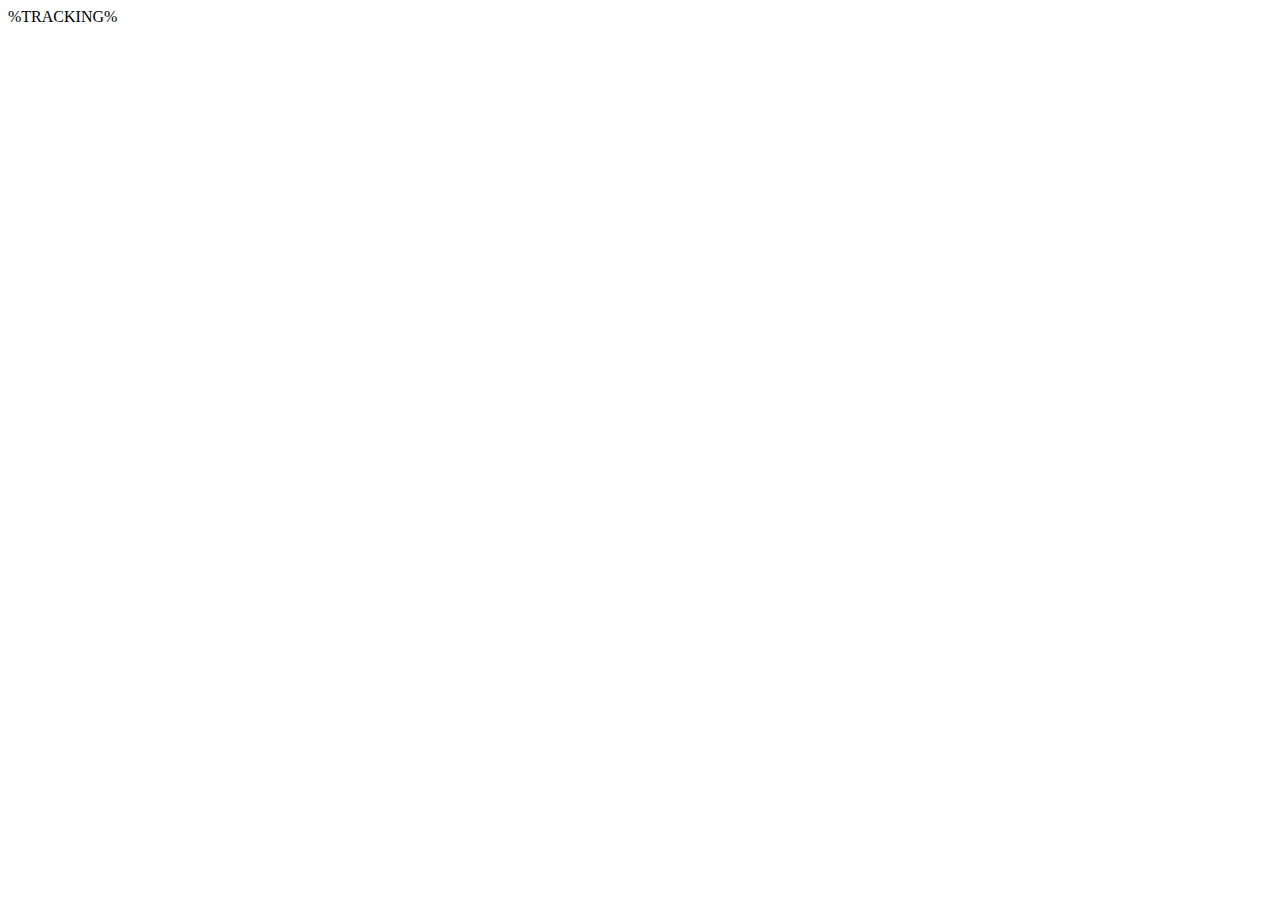
==== public/roll.html @ 6df7e0c2 "Replaces tracking code." ====
<!DOCTYPE html>
<html>
<head>
  <meta http-equiv="content-type" content="text/html; charset=UTF-8" />
  <meta name="viewport" content = "user-scalable=no, width=device-width, initial-scale=1.0; maximum-scale=1.0;" />
  <meta name="apple-mobile-web-app-capable" content="yes" />
  <meta name="apple-mobile-web-app-status-bar-style" content="black-translucent" />
  <title>FloraJS | Simulate natural systems with JavaScript</title>
  <link rel="stylesheet" href="css/mantle.css" type="text/css" charset="utf-8">
  <link rel="stylesheet" href="css/flora.css" type="text/css" charset="utf-8">
  <script src="scripts/mantle.js" type="text/javascript" charset="utf-8"></script>
  <script src="scripts/flora.js" type="text/javascript" charset="utf-8"></script>
  %TRACKING%
</head>
<body>
  <script src="scripts/roll.js" type="text/javascript" charset="utf-8"></script>
</body>
</html>
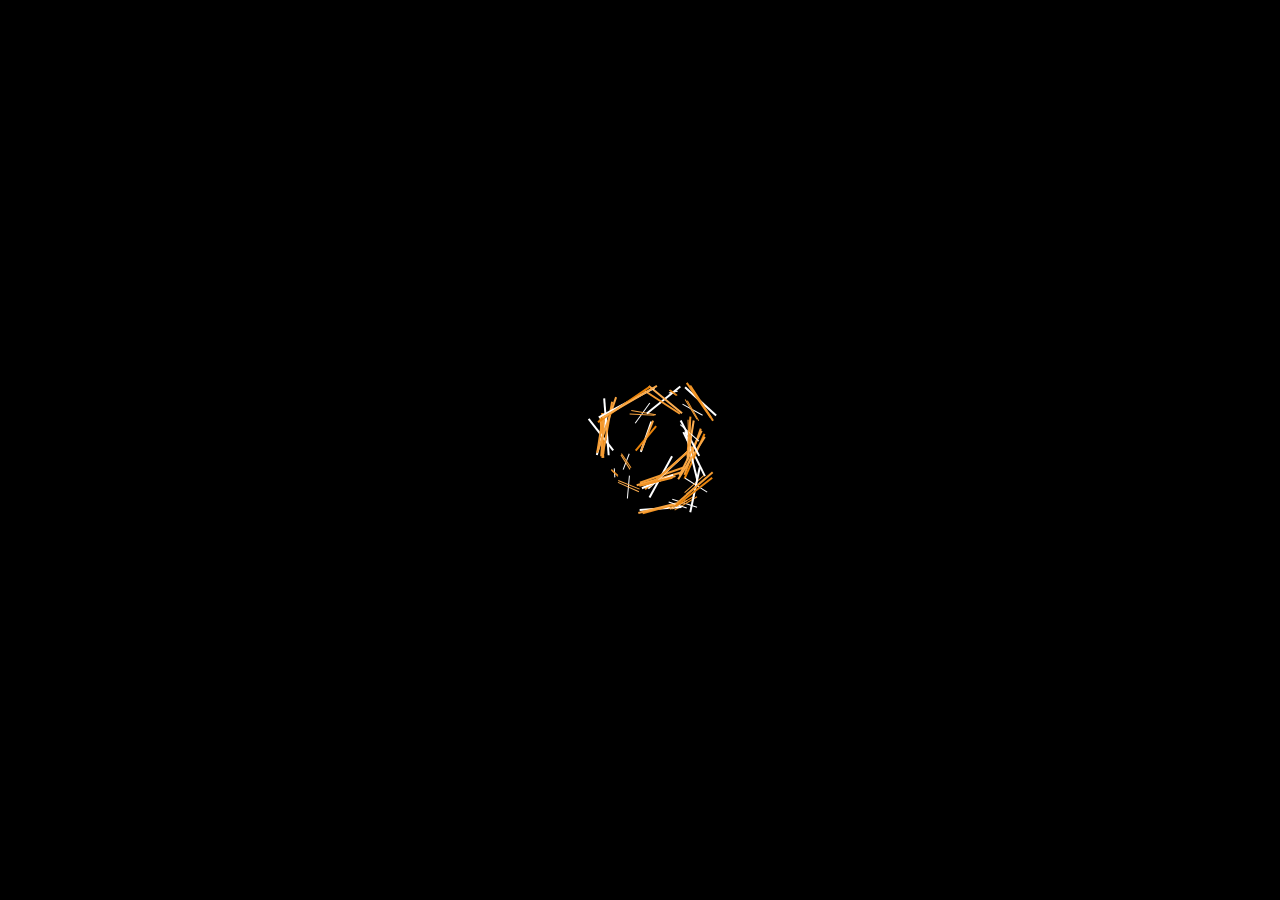
==== commit c60b2a2e: "Replaces Mantle engine w Burner." ====
--- a/public/roll.html
+++ b/public/roll.html
@@ -6,9 +6,9 @@
   <meta name="apple-mobile-web-app-capable" content="yes" />
   <meta name="apple-mobile-web-app-status-bar-style" content="black-translucent" />
   <title>FloraJS | Simulate natural systems with JavaScript</title>
-  <link rel="stylesheet" href="css/mantle.css" type="text/css" charset="utf-8">
+  <link rel="stylesheet" href="css/burner.css" type="text/css" charset="utf-8">
   <link rel="stylesheet" href="css/flora.css" type="text/css" charset="utf-8">
-  <script src="scripts/mantle.js" type="text/javascript" charset="utf-8"></script>
+  <script src="scripts/burner.js" type="text/javascript" charset="utf-8"></script>
   <script src="scripts/flora.js" type="text/javascript" charset="utf-8"></script>
   %TRACKING%
 </head>
--- a/public/css/burner.css
+++ b/public/css/burner.css
@@ -0,0 +1,69 @@
+/*
+Burner
+Copyright (c) 2013 Vince Allen
+vince@vinceallen.com
+http://www.vinceallen.com
+
+Permission is hereby granted, free of charge, to any person obtaining a copy
+of this software and associated documentation files (the "Software"), to deal
+in the Software without restriction, including without limitation the rights
+to use, copy, modify, merge, publish, distribute, sublicense, and/or sell
+copies of the Software, and to permit persons to whom the Software is
+furnished to do so, subject to the following conditions:
+
+The above copyright notice and this permission notice shall be included in
+all copies or substantial portions of the Software.
+
+THE SOFTWARE IS PROVIDED "AS IS", WITHOUT WARRANTY OF ANY KIND, EXPRESS OR
+IMPLIED, INCLUDING BUT NOT LIMITED TO THE WARRANTIES OF MERCHANTABILITY,
+FITNESS FOR A PARTICULAR PURPOSE AND NONINFRINGEMENT. IN NO EVENT SHALL THE
+AUTHORS OR COPYRIGHT HOLDERS BE LIABLE FOR ANY CLAIM, DAMAGES OR OTHER
+LIABILITY, WHETHER IN AN ACTION OF CONTRACT, TORT OR OTHERWISE, ARISING FROM,
+OUT OF OR IN CONNECTION WITH THE SOFTWARE OR THE USE OR OTHER DEALINGS IN
+THE SOFTWARE.
+*/
+/* Version: 1.0.0 */
+/* Build time: April 28, 2013 11:03:59 */.element {
+  position: absolute;
+  top: 0; left: 0;
+  -webkit-box-sizing: border-box;
+  -moz-box-sizing: border-box;
+  -o-box-sizing: border-box;
+  -ms-box-sizing: border-box;
+  box-sizing: border-box;
+}
+
+.world {
+  background: rgb(255, 255, 255);
+  position: absolute;
+  top: 0; left: 0;
+  margin: 0;
+  z-index: 0;
+  height: 100%;
+  width: 100%;
+  overflow: hidden;
+}
+
+/* STATS */
+.statsDisplay {
+  position: fixed;
+  display: inline-block;
+  background-color: rgb(0, 0, 0);
+  background-color: rgba(0, 0, 0, 0.75);
+  border-bottom: 1px solid rgb(50, 50, 50);
+  border-right: 1px solid rgb(50, 50, 50);
+  color: rgb(255, 255, 255);
+  padding: 0.75em;
+  font-family: Helvetica;
+  font-size: 0.85em;
+}
+
+.statsDisplayLabel {
+  display: inline-block;
+  color: rgb(150, 150, 150);
+  margin-left: 0.75em;
+}
+
+.statsDisplayLabel:first-child {
+  margin-left: 0;
+}
--- a/public/css/flora.css
+++ b/public/css/flora.css
@@ -0,0 +1,117 @@
+/*
+FloraJS
+Copyright (c) 2013 Vince Allen
+vince@vinceallen.com
+http://www.vinceallen.com
+
+Permission is hereby granted, free of charge, to any person obtaining a copy
+of this software and associated documentation files (the "Software"), to deal
+in the Software without restriction, including without limitation the rights
+to use, copy, modify, merge, publish, distribute, sublicense, and/or sell
+copies of the Software, and to permit persons to whom the Software is
+furnished to do so, subject to the following conditions:
+
+The above copyright notice and this permission notice shall be included in
+all copies or substantial portions of the Software.
+
+THE SOFTWARE IS PROVIDED "AS IS", WITHOUT WARRANTY OF ANY KIND, EXPRESS OR
+IMPLIED, INCLUDING BUT NOT LIMITED TO THE WARRANTIES OF MERCHANTABILITY,
+FITNESS FOR A PARTICULAR PURPOSE AND NONINFRINGEMENT. IN NO EVENT SHALL THE
+AUTHORS OR COPYRIGHT HOLDERS BE LIABLE FOR ANY CLAIM, DAMAGES OR OTHER
+LIABILITY, WHETHER IN AN ACTION OF CONTRACT, TORT OR OTHERWISE, ARISING FROM,
+OUT OF OR IN CONNECTION WITH THE SOFTWARE OR THE USE OR OTHER DEALINGS IN
+THE SOFTWARE.
+*/
+/* Version: 1.0.0 */
+/* Build time: April 28, 2013 12:50:06 */
+body {
+  margin: 0;
+  padding: 0;
+  overflow: hidden;
+  width: 100%; height: 100%;
+  background-color: rgb(0, 0, 0);
+}
+
+.hasSensor {
+  border-radius: 100%;
+}
+
+.liquid {
+  box-shadow: 0 0 0 1em rgb(224, 228, 204);
+}
+
+.attractor {
+  box-shadow: 0 0 0 1em rgb(64, 129, 0);
+}
+
+.repeller {
+  box-shadow: 0 0 0 1em rgb(243, 134, 48);
+}
+
+.nose {
+  position: absolute;
+  left: 80%;
+  top: 40%;
+  width: 20%; height: 20%;
+  background: rgb(255, 255, 255);
+}
+
+/* STIMULI - start */
+.cold {
+  box-shadow: 0 0 0 1em rgb(0, 150, 172);
+}
+
+.food {
+  box-shadow: 0 0 0 1em rgb(104, 173, 48);
+
+}
+
+.heat {
+  box-shadow: 0 0 0 1em rgb(243, 134, 48);
+}
+
+.light {
+  box-shadow: 0 0 0 1em rgb(255, 255, 100);
+}
+
+.oxygen {
+  box-shadow: 0 0 0 1em rgb(183, 219, 219);
+}
+/* STIMULI - end */
+
+/* CAPTION / INPUT MENU */
+.caption, .inputMenu {
+  width: auto;
+  position: absolute;
+  font-family: "Franklin Gothic Medium", "Franklin Gothic", "ITC Franklin Gothic", Arial, sans-serif;
+  color: rgb(0, 0, 0);
+  text-align: center;
+  cursor: default;
+  -webkit-user-select: none;
+  -moz-user-select: none;
+  -o-user-select: none;
+  -ms-user-select: none;
+  user-select: none;
+}
+
+.captionTop, .inputMenuTop {
+  bottom: 90%;
+}
+
+.captionBottom, .inputMenuBottom {
+  top: 90%;
+}
+
+.captionLeft, .inputMenuLeft {
+  left: 0;
+}
+
+.captionRight, .inputMenuRight {
+  right: 0;
+}
+
+.captionCenter, .inputMenuCenter {
+  width: 100%;
+  text-align: center;
+  margin: 0 auto;
+}
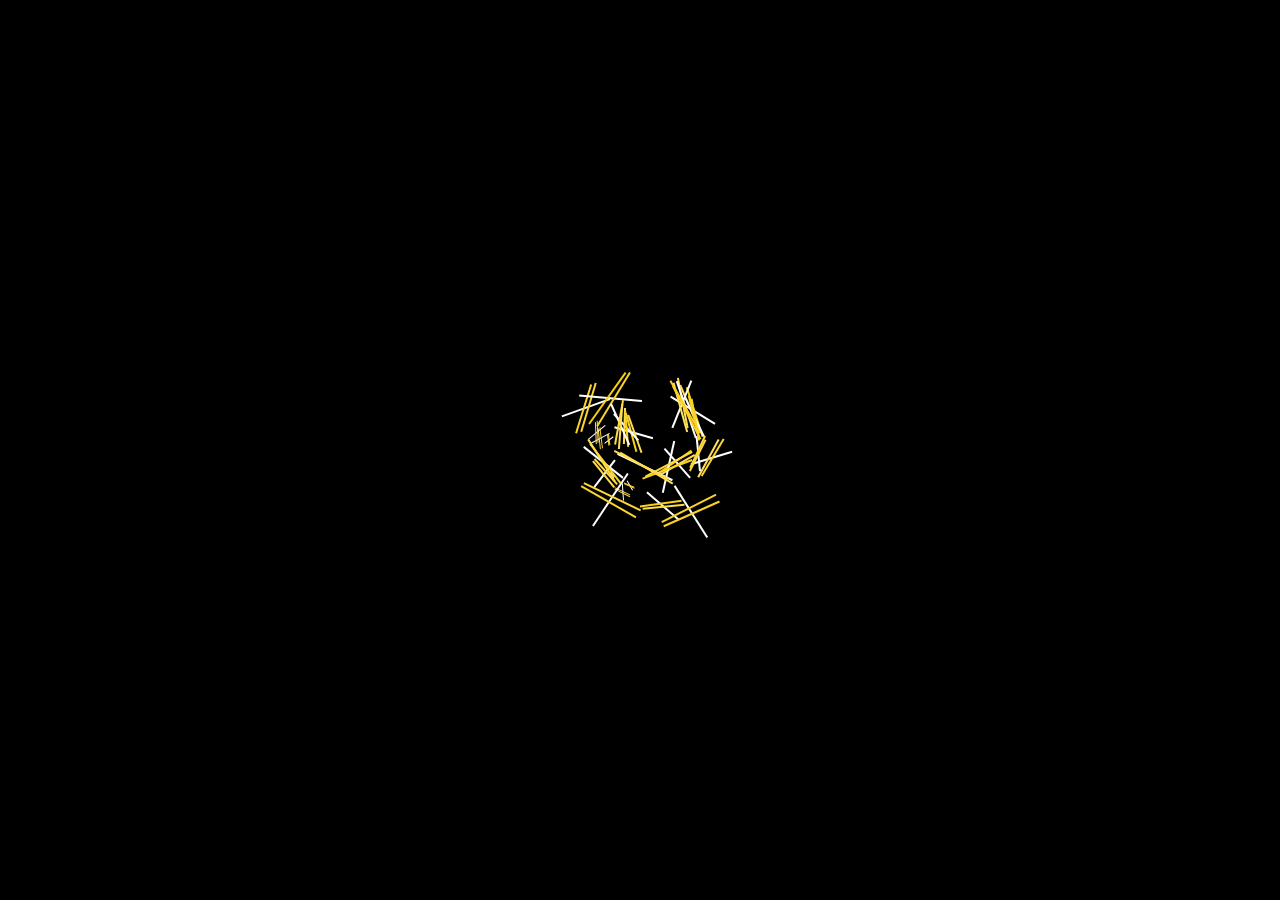
==== commit ac2b566a: "Replaces flora and burner files w combined file." ====
--- a/public/roll.html
+++ b/public/roll.html
@@ -6,10 +6,8 @@
   <meta name="apple-mobile-web-app-capable" content="yes" />
   <meta name="apple-mobile-web-app-status-bar-style" content="black-translucent" />
   <title>FloraJS | Simulate natural systems with JavaScript</title>
-  <link rel="stylesheet" href="css/burner.css" type="text/css" charset="utf-8">
-  <link rel="stylesheet" href="css/flora.css" type="text/css" charset="utf-8">
-  <script src="scripts/burner.js" type="text/javascript" charset="utf-8"></script>
-  <script src="scripts/flora.js" type="text/javascript" charset="utf-8"></script>
+  <link rel="stylesheet" href="css/flora.combined.css" type="text/css" charset="utf-8">
+  <script src="scripts/flora.combined.js" type="text/javascript" charset="utf-8"></script>
   %TRACKING%
 </head>
 <body>
--- a/public/css/flora.combined.css
+++ b/public/css/flora.combined.css
@@ -0,0 +1,186 @@
+/*
+Burner
+Copyright (c) 2013 Vince Allen
+vince@vinceallen.com
+http://www.vinceallen.com
+
+Permission is hereby granted, free of charge, to any person obtaining a copy
+of this software and associated documentation files (the "Software"), to deal
+in the Software without restriction, including without limitation the rights
+to use, copy, modify, merge, publish, distribute, sublicense, and/or sell
+copies of the Software, and to permit persons to whom the Software is
+furnished to do so, subject to the following conditions:
+
+The above copyright notice and this permission notice shall be included in
+all copies or substantial portions of the Software.
+
+THE SOFTWARE IS PROVIDED "AS IS", WITHOUT WARRANTY OF ANY KIND, EXPRESS OR
+IMPLIED, INCLUDING BUT NOT LIMITED TO THE WARRANTIES OF MERCHANTABILITY,
+FITNESS FOR A PARTICULAR PURPOSE AND NONINFRINGEMENT. IN NO EVENT SHALL THE
+AUTHORS OR COPYRIGHT HOLDERS BE LIABLE FOR ANY CLAIM, DAMAGES OR OTHER
+LIABILITY, WHETHER IN AN ACTION OF CONTRACT, TORT OR OTHERWISE, ARISING FROM,
+OUT OF OR IN CONNECTION WITH THE SOFTWARE OR THE USE OR OTHER DEALINGS IN
+THE SOFTWARE.
+*/
+/* Version: 1.0.1 */
+/* Build time: May 4, 2013 02:32:05 */.element {
+  position: absolute;
+  top: 0; left: 0;
+  -webkit-box-sizing: border-box;
+  -moz-box-sizing: border-box;
+  -o-box-sizing: border-box;
+  -ms-box-sizing: border-box;
+  box-sizing: border-box;
+}
+
+.world {
+  background: rgb(255, 255, 255);
+  position: absolute;
+  top: 0; left: 0;
+  margin: 0;
+  z-index: 0;
+  height: 100%;
+  width: 100%;
+  overflow: hidden;
+}
+
+/* STATS */
+.statsDisplay {
+  position: fixed;
+  top: 0; left: 0;
+  display: inline-block;
+  background-color: rgb(0, 0, 0);
+  background-color: rgba(0, 0, 0, 0.75);
+  border-bottom: 1px solid rgb(50, 50, 50);
+  border-right: 1px solid rgb(50, 50, 50);
+  color: rgb(255, 255, 255);
+  padding: 0.75em;
+  font-family: Helvetica;
+  font-size: 0.85em;
+}
+
+.statsDisplayLabel {
+  display: inline-block;
+  color: rgb(150, 150, 150);
+  margin-left: 0.75em;
+}
+
+.statsDisplayLabel:first-child {
+  margin-left: 0;
+}
+/*
+FloraJS
+Copyright (c) 2013 Vince Allen
+vince@vinceallen.com
+http://www.vinceallen.com
+
+Permission is hereby granted, free of charge, to any person obtaining a copy
+of this software and associated documentation files (the "Software"), to deal
+in the Software without restriction, including without limitation the rights
+to use, copy, modify, merge, publish, distribute, sublicense, and/or sell
+copies of the Software, and to permit persons to whom the Software is
+furnished to do so, subject to the following conditions:
+
+The above copyright notice and this permission notice shall be included in
+all copies or substantial portions of the Software.
+
+THE SOFTWARE IS PROVIDED "AS IS", WITHOUT WARRANTY OF ANY KIND, EXPRESS OR
+IMPLIED, INCLUDING BUT NOT LIMITED TO THE WARRANTIES OF MERCHANTABILITY,
+FITNESS FOR A PARTICULAR PURPOSE AND NONINFRINGEMENT. IN NO EVENT SHALL THE
+AUTHORS OR COPYRIGHT HOLDERS BE LIABLE FOR ANY CLAIM, DAMAGES OR OTHER
+LIABILITY, WHETHER IN AN ACTION OF CONTRACT, TORT OR OTHERWISE, ARISING FROM,
+OUT OF OR IN CONNECTION WITH THE SOFTWARE OR THE USE OR OTHER DEALINGS IN
+THE SOFTWARE.
+*/
+/* Version: 1.0.1 */
+/* Build time: May 4, 2013 02:49:44 */body {
+  margin: 0;
+  padding: 0;
+  overflow: hidden;
+  width: 100%; height: 100%;
+  background-color: rgb(0, 0, 0);
+}
+
+.hasSensor {
+  border-radius: 100%;
+}
+
+.liquid {
+  box-shadow: 0 0 0 1em rgb(224, 228, 204);
+}
+
+.attractor {
+  box-shadow: 0 0 0 1em rgb(64, 129, 0);
+}
+
+.repeller {
+  box-shadow: 0 0 0 1em rgb(243, 134, 48);
+}
+
+.nose {
+  position: absolute;
+  left: 80%;
+  top: 40%;
+  width: 20%; height: 20%;
+  background: rgb(255, 255, 255);
+}
+
+/* STIMULI - start */
+.cold {
+  box-shadow: 0 0 0 1em rgb(0, 150, 172);
+}
+
+.food {
+  box-shadow: 0 0 0 1em rgb(104, 173, 48);
+
+}
+
+.heat {
+  box-shadow: 0 0 0 1em rgb(243, 134, 48);
+}
+
+.light {
+  box-shadow: 0 0 0 1em rgb(255, 255, 100);
+}
+
+.oxygen {
+  box-shadow: 0 0 0 1em rgb(183, 219, 219);
+}
+/* STIMULI - end */
+
+/* CAPTION / INPUT MENU */
+.caption, .inputMenu {
+  width: auto;
+  position: absolute;
+  font-family: "Franklin Gothic Medium", "Franklin Gothic", "ITC Franklin Gothic", Arial, sans-serif;
+  color: rgb(0, 0, 0);
+  text-align: center;
+  cursor: default;
+  -webkit-user-select: none;
+  -moz-user-select: none;
+  -o-user-select: none;
+  -ms-user-select: none;
+  user-select: none;
+}
+
+.captionTop, .inputMenuTop {
+  bottom: 90%;
+}
+
+.captionBottom, .inputMenuBottom {
+  top: 90%;
+}
+
+.captionLeft, .inputMenuLeft {
+  left: 0;
+}
+
+.captionRight, .inputMenuRight {
+  right: 0;
+}
+
+.captionCenter, .inputMenuCenter {
+  width: 100%;
+  text-align: center;
+  margin: 0 auto;
+}
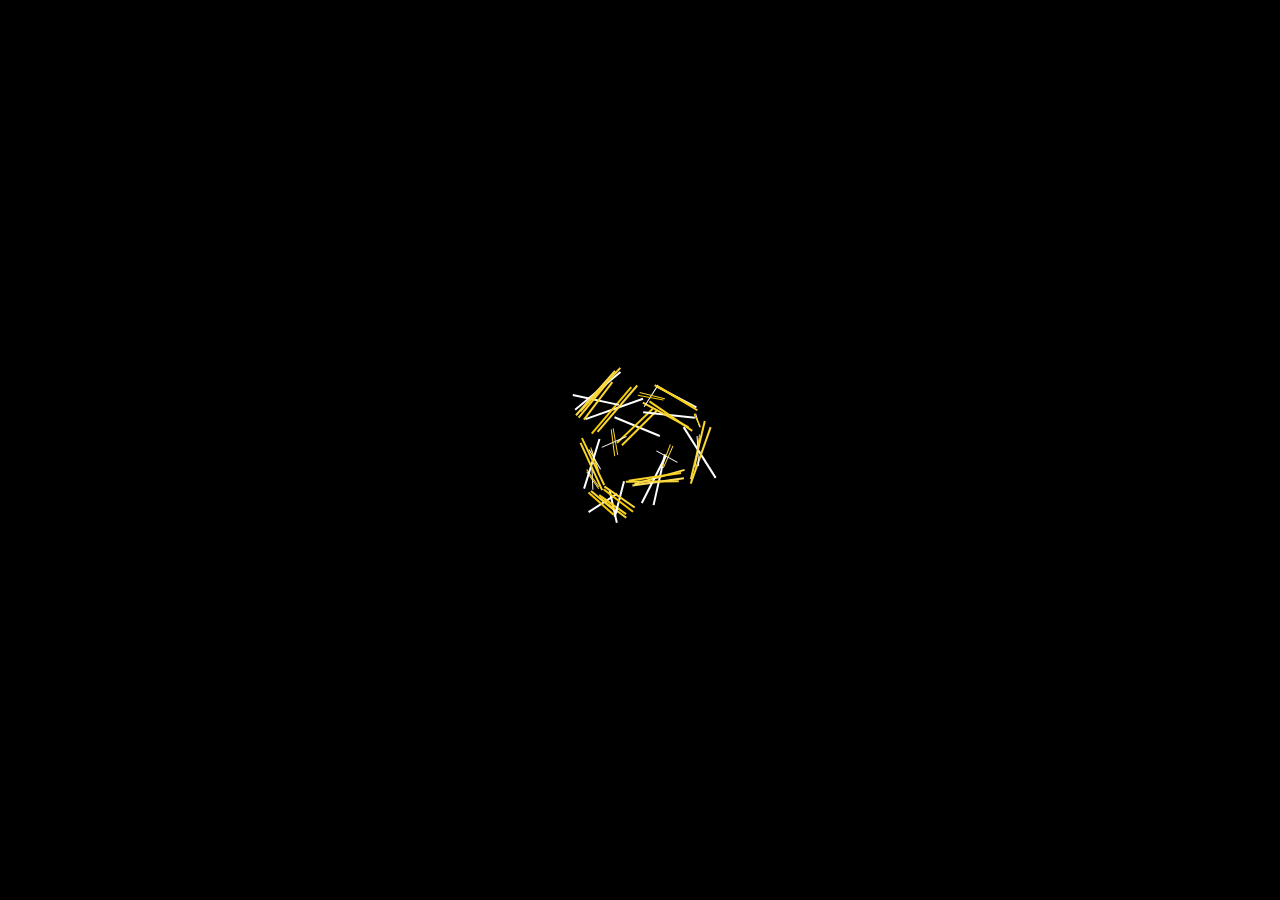
==== commit 6af5f8fb: "Updates total agents in flap." ====
--- a/public/roll.html
+++ b/public/roll.html
@@ -6,9 +6,10 @@
   <meta name="apple-mobile-web-app-capable" content="yes" />
   <meta name="apple-mobile-web-app-status-bar-style" content="black-translucent" />
   <title>FloraJS | Simulate natural systems with JavaScript</title>
-  <link rel="stylesheet" href="css/flora.combined.css" type="text/css" charset="utf-8">
-  <script src="scripts/flora.combined.js" type="text/javascript" charset="utf-8"></script>
-  %TRACKING%
+  <link rel="stylesheet" href="css/burner.css" type="text/css" charset="utf-8">
+  <link rel="stylesheet" href="css/flora.css" type="text/css" charset="utf-8">
+  <script src="scripts/burner.js" type="text/javascript" charset="utf-8"></script>
+  <script src="scripts/flora.js" type="text/javascript" charset="utf-8"></script>
 </head>
 <body>
   <script src="scripts/roll.js" type="text/javascript" charset="utf-8"></script>
--- a/public/css/burner.css
+++ b/public/css/burner.css
@@ -0,0 +1,44 @@
+/*
+Burner
+Copyright (c) 2013 Vince Allen
+vince@vinceallen.com
+http://www.vinceallen.com
+
+Permission is hereby granted, free of charge, to any person obtaining a copy
+of this software and associated documentation files (the "Software"), to deal
+in the Software without restriction, including without limitation the rights
+to use, copy, modify, merge, publish, distribute, sublicense, and/or sell
+copies of the Software, and to permit persons to whom the Software is
+furnished to do so, subject to the following conditions:
+
+The above copyright notice and this permission notice shall be included in
+all copies or substantial portions of the Software.
+
+THE SOFTWARE IS PROVIDED "AS IS", WITHOUT WARRANTY OF ANY KIND, EXPRESS OR
+IMPLIED, INCLUDING BUT NOT LIMITED TO THE WARRANTIES OF MERCHANTABILITY,
+FITNESS FOR A PARTICULAR PURPOSE AND NONINFRINGEMENT. IN NO EVENT SHALL THE
+AUTHORS OR COPYRIGHT HOLDERS BE LIABLE FOR ANY CLAIM, DAMAGES OR OTHER
+LIABILITY, WHETHER IN AN ACTION OF CONTRACT, TORT OR OTHERWISE, ARISING FROM,
+OUT OF OR IN CONNECTION WITH THE SOFTWARE OR THE USE OR OTHER DEALINGS IN
+THE SOFTWARE.
+*/
+/* Version: 2.0.3 */
+/* Build time: June 16, 2013 07:00:55 */body {
+  background-color: transparent;
+}
+
+.world {
+  position: relative;
+  margin: 0;
+  padding: 0;
+}
+
+.item {
+  position: absolute;
+  top: 0; left: 0;
+  -webkit-box-sizing: border-box;
+  -moz-box-sizing: border-box;
+  -o-box-sizing: border-box;
+  -ms-box-sizing: border-box;
+  box-sizing: border-box;
+}
--- a/public/css/flora.css
+++ b/public/css/flora.css
@@ -0,0 +1,82 @@
+/*
+FloraJS
+Copyright (c) 2013 Vince Allen
+vince@vinceallen.com
+http://www.vinceallen.com
+
+Permission is hereby granted, free of charge, to any person obtaining a copy
+of this software and associated documentation files (the "Software"), to deal
+in the Software without restriction, including without limitation the rights
+to use, copy, modify, merge, publish, distribute, sublicense, and/or sell
+copies of the Software, and to permit persons to whom the Software is
+furnished to do so, subject to the following conditions:
+
+The above copyright notice and this permission notice shall be included in
+all copies or substantial portions of the Software.
+
+THE SOFTWARE IS PROVIDED "AS IS", WITHOUT WARRANTY OF ANY KIND, EXPRESS OR
+IMPLIED, INCLUDING BUT NOT LIMITED TO THE WARRANTIES OF MERCHANTABILITY,
+FITNESS FOR A PARTICULAR PURPOSE AND NONINFRINGEMENT. IN NO EVENT SHALL THE
+AUTHORS OR COPYRIGHT HOLDERS BE LIABLE FOR ANY CLAIM, DAMAGES OR OTHER
+LIABILITY, WHETHER IN AN ACTION OF CONTRACT, TORT OR OTHERWISE, ARISING FROM,
+OUT OF OR IN CONNECTION WITH THE SOFTWARE OR THE USE OR OTHER DEALINGS IN
+THE SOFTWARE.
+*/
+/* Version: 2.0.8 */
+/* Build time: June 16, 2013 07:51:47 */body {
+  margin: 0;
+  padding: 0;
+  overflow: hidden;
+  width: 100%; height: 100%;
+  background-color: rgb(0, 0, 0);
+}
+
+.hasSensor {
+  border-radius: 100%;
+}
+
+.nose {
+  position: absolute;
+  left: 80%;
+  top: 40%;
+  width: 20%; height: 20%;
+  background: rgb(255, 255, 255);
+}
+
+
+/* CAPTION / INPUT MENU */
+.caption, .inputMenu {
+  width: auto;
+  position: absolute;
+  font-family: "Franklin Gothic Medium", "Franklin Gothic", "ITC Franklin Gothic", Arial, sans-serif;
+  color: rgb(0, 0, 0);
+  text-align: center;
+  cursor: default;
+  -webkit-user-select: none;
+  -moz-user-select: none;
+  -o-user-select: none;
+  -ms-user-select: none;
+  user-select: none;
+}
+
+.captionTop, .inputMenuTop {
+  bottom: 90%;
+}
+
+.captionBottom, .inputMenuBottom {
+  top: 90%;
+}
+
+.captionLeft, .inputMenuLeft {
+  left: 0;
+}
+
+.captionRight, .inputMenuRight {
+  right: 0;
+}
+
+.captionCenter, .inputMenuCenter {
+  width: 100%;
+  text-align: center;
+  margin: 0 auto;
+}
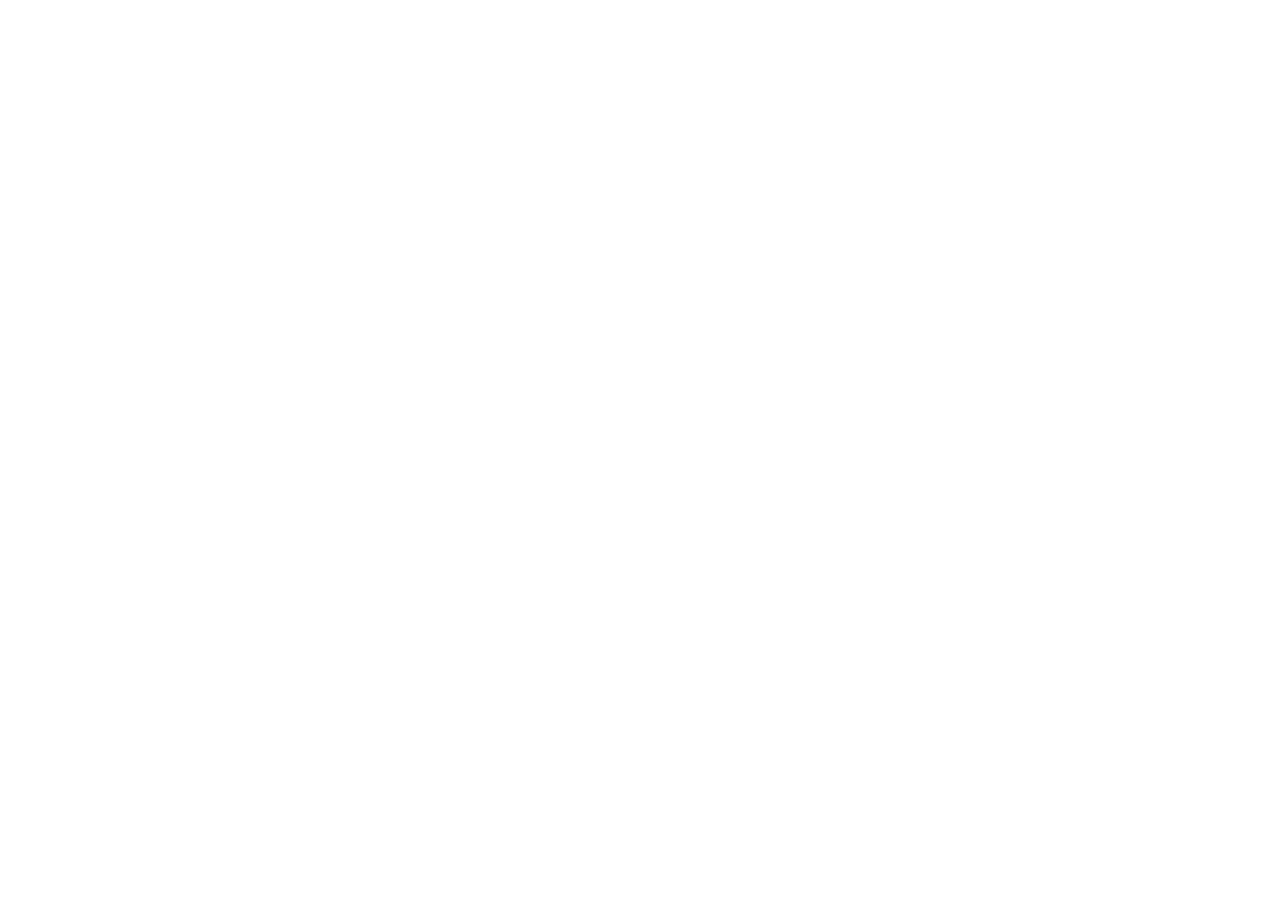
==== commit ab8b9530: "Updated to latest versions of Burner and Flora." ====
--- a/public/roll.html
+++ b/public/roll.html
@@ -2,14 +2,14 @@
 <html>
 <head>
   <meta http-equiv="content-type" content="text/html; charset=UTF-8" />
-  <meta name="viewport" content = "user-scalable=no, width=device-width, initial-scale=1.0; maximum-scale=1.0;" />
+  <meta name="viewport" content = "user-scalable=no, width=device-width, initial-scale=1.0, maximum-scale=1.0" />
   <meta name="apple-mobile-web-app-capable" content="yes" />
   <meta name="apple-mobile-web-app-status-bar-style" content="black-translucent" />
   <title>FloraJS | Simulate natural systems with JavaScript</title>
-  <link rel="stylesheet" href="css/burner.css" type="text/css" charset="utf-8">
-  <link rel="stylesheet" href="css/flora.css" type="text/css" charset="utf-8">
-  <script src="scripts/burner.js" type="text/javascript" charset="utf-8"></script>
-  <script src="scripts/flora.js" type="text/javascript" charset="utf-8"></script>
+  <link rel="stylesheet" href="css/Burner.min.css" type="text/css" charset="utf-8">
+  <link rel="stylesheet" href="css/Flora.min.css" type="text/css" charset="utf-8">
+  <script src="scripts/Burner.min.js" type="text/javascript" charset="utf-8"></script>
+  <script src="scripts/Flora.min.js" type="text/javascript" charset="utf-8"></script>
 </head>
 <body>
   <script src="scripts/roll.js" type="text/javascript" charset="utf-8"></script>
